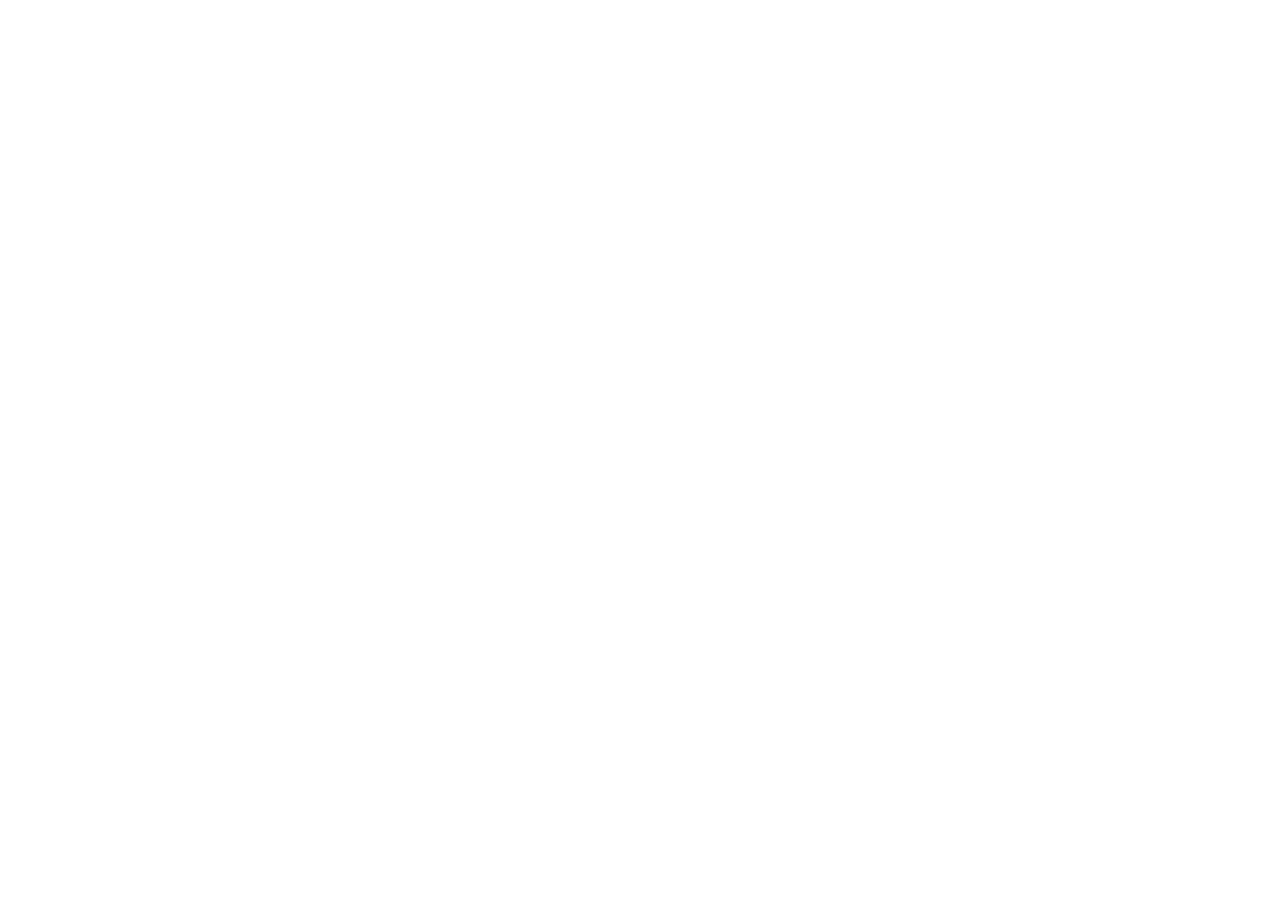
==== index.html @ 7a676fd5 "Made index.html and boilerplate" ====
<!DOCTYPE html>
<html lang="en">
<head>
    <meta charset="UTF-8">
    <meta http-equiv="X-UA-Compatible" content="IE=edge">
    <meta name="viewport" content="width=
    , initial-scale=1.0">
    <title>Document</title>
</head>
<body>
    
</body>
</html>
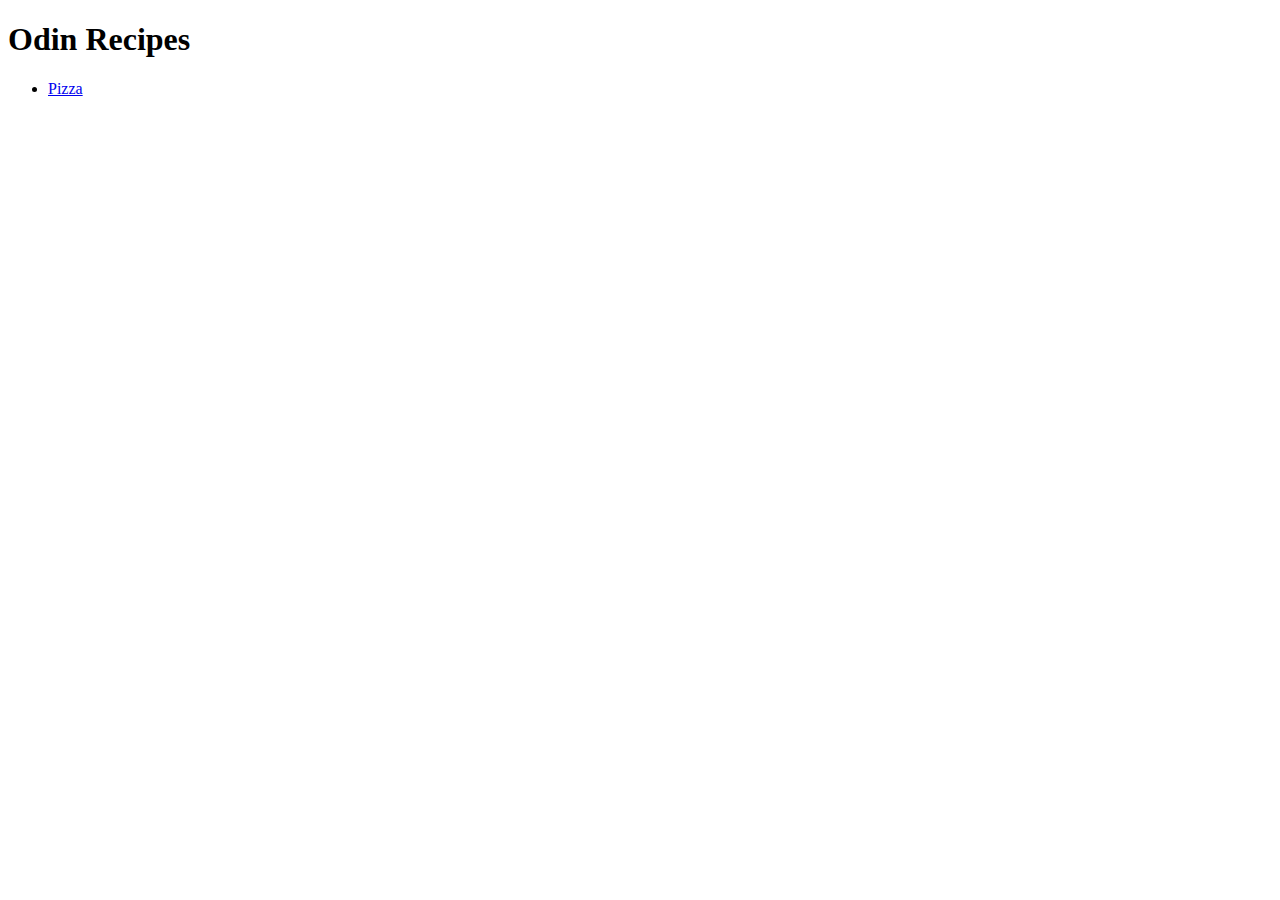
==== commit e1cf542d: "Made pizza page and linked to index" ====
--- a/index.html
+++ b/index.html
@@ -5,9 +5,12 @@
     <meta http-equiv="X-UA-Compatible" content="IE=edge">
     <meta name="viewport" content="width=
     , initial-scale=1.0">
-    <title>Document</title>
+    <title>Odin Recipes</title>
 </head>
 <body>
-    
+    <h1>Odin Recipes</h1>
+    <ul>
+        <li><a href='recipes/pizza.html'>Pizza</a></li>
+    </ul>
 </body>
 </html>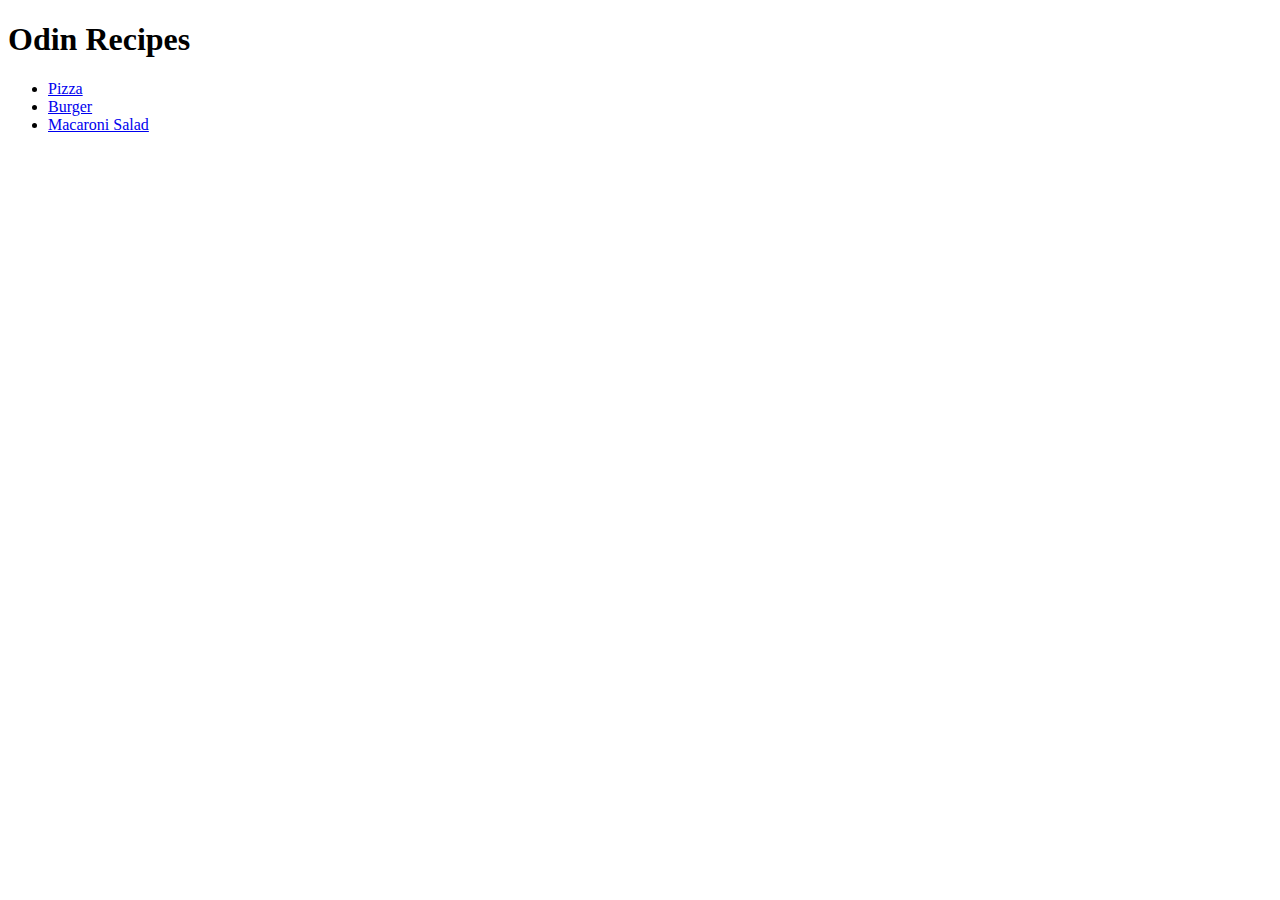
==== commit 518a4d9a: "Linked recipes to index.html" ====
--- a/index.html
+++ b/index.html
@@ -11,6 +11,8 @@
     <h1>Odin Recipes</h1>
     <ul>
         <li><a href='recipes/pizza.html'>Pizza</a></li>
+        <li><a href='recipes/burger.html'>Burger</a></li>
+        <li><a href='recipes/macaronisalad.html'>Macaroni Salad</a></li>
     </ul>
 </body>
 </html>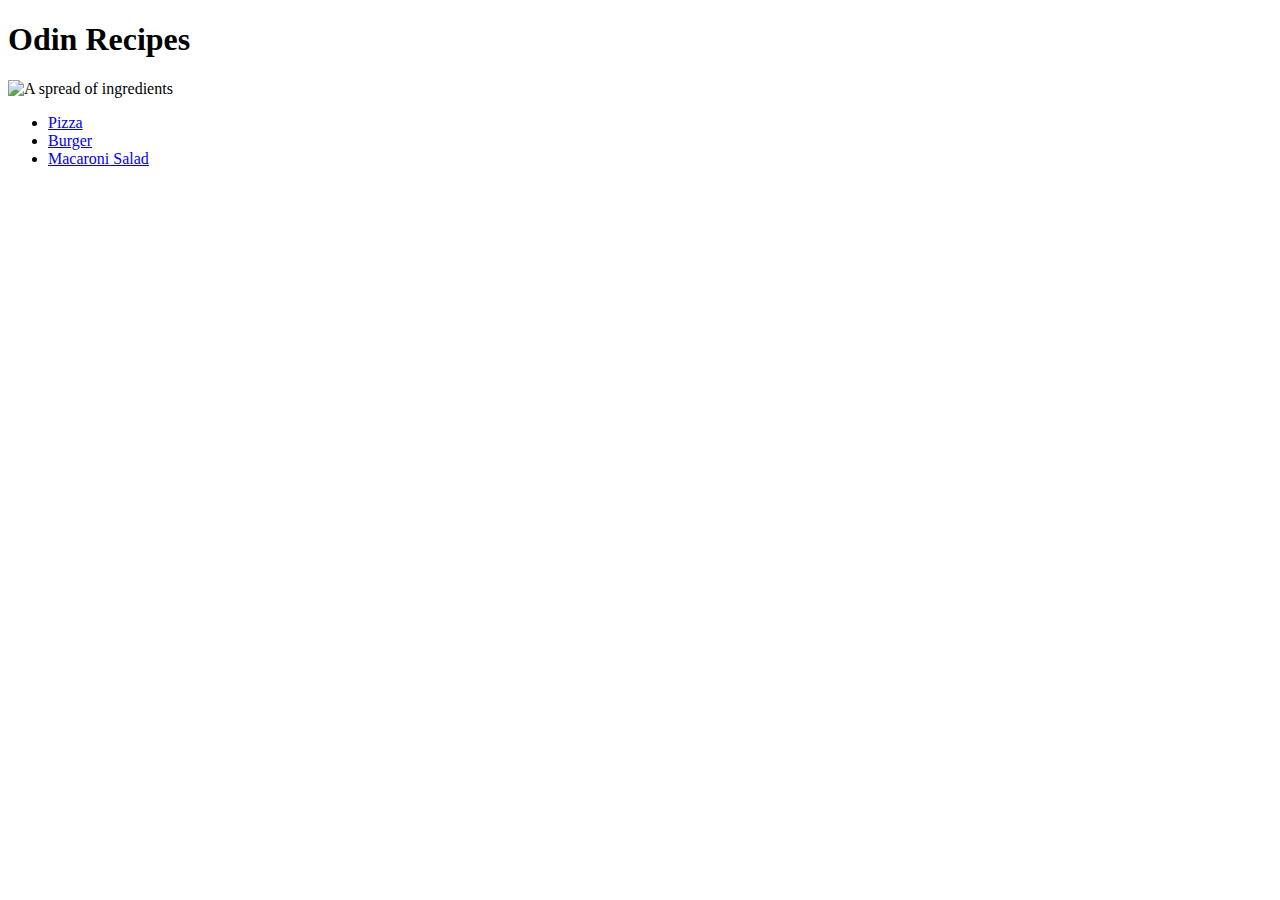
==== commit 19ef26d3: "Image" ====
--- a/index.html
+++ b/index.html
@@ -9,6 +9,7 @@
 </head>
 <body>
     <h1>Odin Recipes</h1>
+    <img src='https://media.istockphoto.com/photos/varied-food-carbohydrates-protein-vegetables-fruits-dairy-legumes-on-picture-id1218254547?b=1&k=20&m=1218254547&s=170667a&w=0&h=mOEC7x7qU5NC78mCULs-jAPeLkxy8opOvIbGSnwmAyw=' alt='A spread of ingredients'>
     <ul>
         <li><a href='recipes/pizza.html'>Pizza</a></li>
         <li><a href='recipes/burger.html'>Burger</a></li>
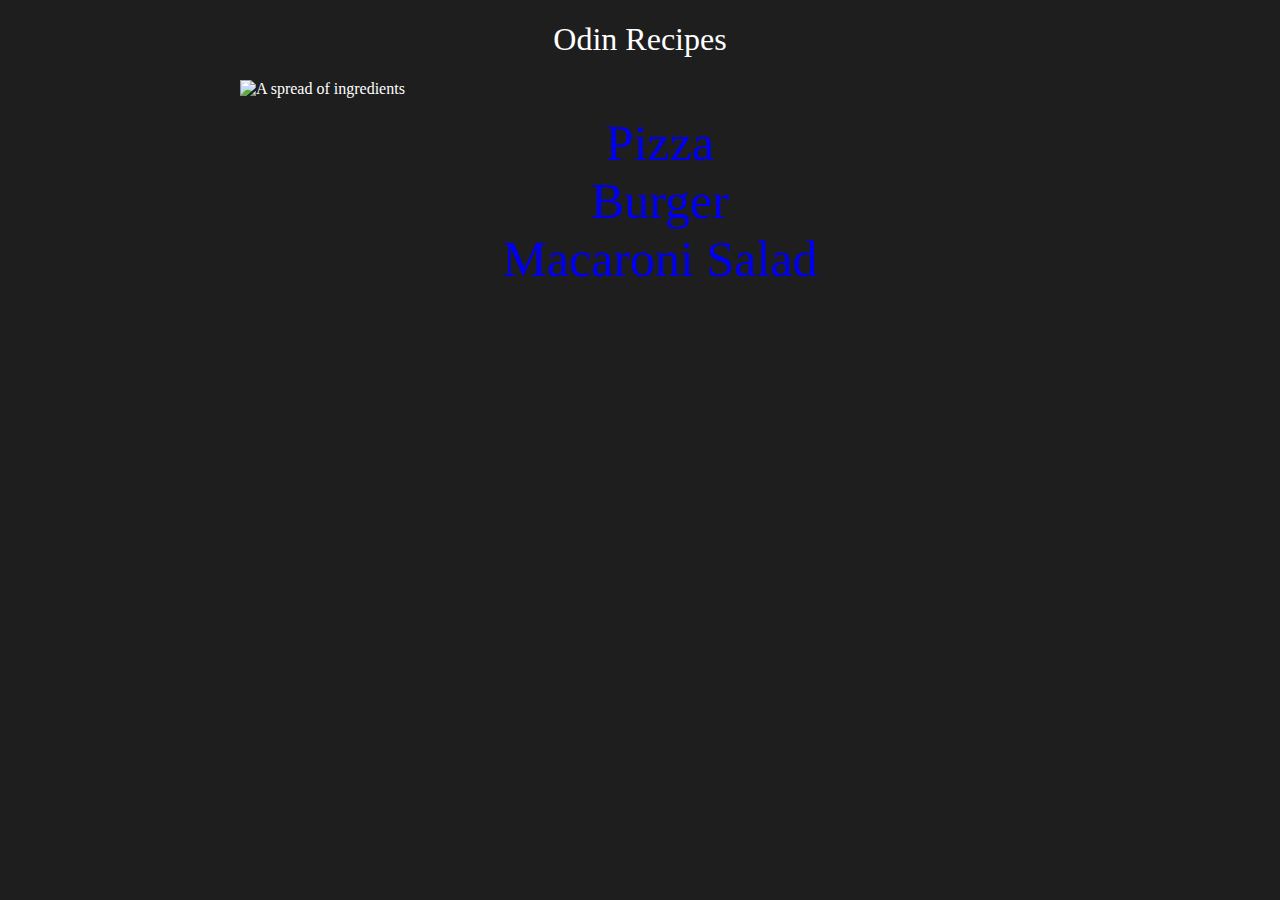
==== commit d830e6f5: "Styled index html" ====
--- a/index.html
+++ b/index.html
@@ -6,9 +6,10 @@
     <meta name="viewport" content="width=
     , initial-scale=1.0">
     <title>Odin Recipes</title>
+    <link rel='stylesheet' href='style.css'>
 </head>
 <body>
-    <h1>Odin Recipes</h1>
+    <h1 class='title'>Odin Recipes</h1>
     <img src='https://media.istockphoto.com/photos/varied-food-carbohydrates-protein-vegetables-fruits-dairy-legumes-on-picture-id1218254547?b=1&k=20&m=1218254547&s=170667a&w=0&h=mOEC7x7qU5NC78mCULs-jAPeLkxy8opOvIbGSnwmAyw=' alt='A spread of ingredients'>
     <ul>
         <li><a href='recipes/pizza.html'>Pizza</a></li>
--- a/style.css
+++ b/style.css
@@ -0,0 +1,39 @@
+body{
+    background-color: rgb(30, 30, 30);
+    color: white;
+    font-family: 'Times New Roman', Times, serif;
+}
+
+.title{
+    text-align: center;
+    font-weight: 500;
+}
+
+img{
+    display: block;
+    margin-left: auto;
+    margin-right: auto;
+    height: auto;
+    width: 800px;
+}
+
+ul>li{
+    list-style-type: none;
+    text-align: center;
+    font-size: 50px;
+}
+ul>li>a{
+    text-decoration: none;
+}
+ul>li>a:hover{
+    color: white;
+    text-decoration: underline;
+}
+ul>li>a:visited
+{
+    color: whitesmoke;
+}
+ul>li>a:active{
+
+    color: rgb(173, 173, 173)
+}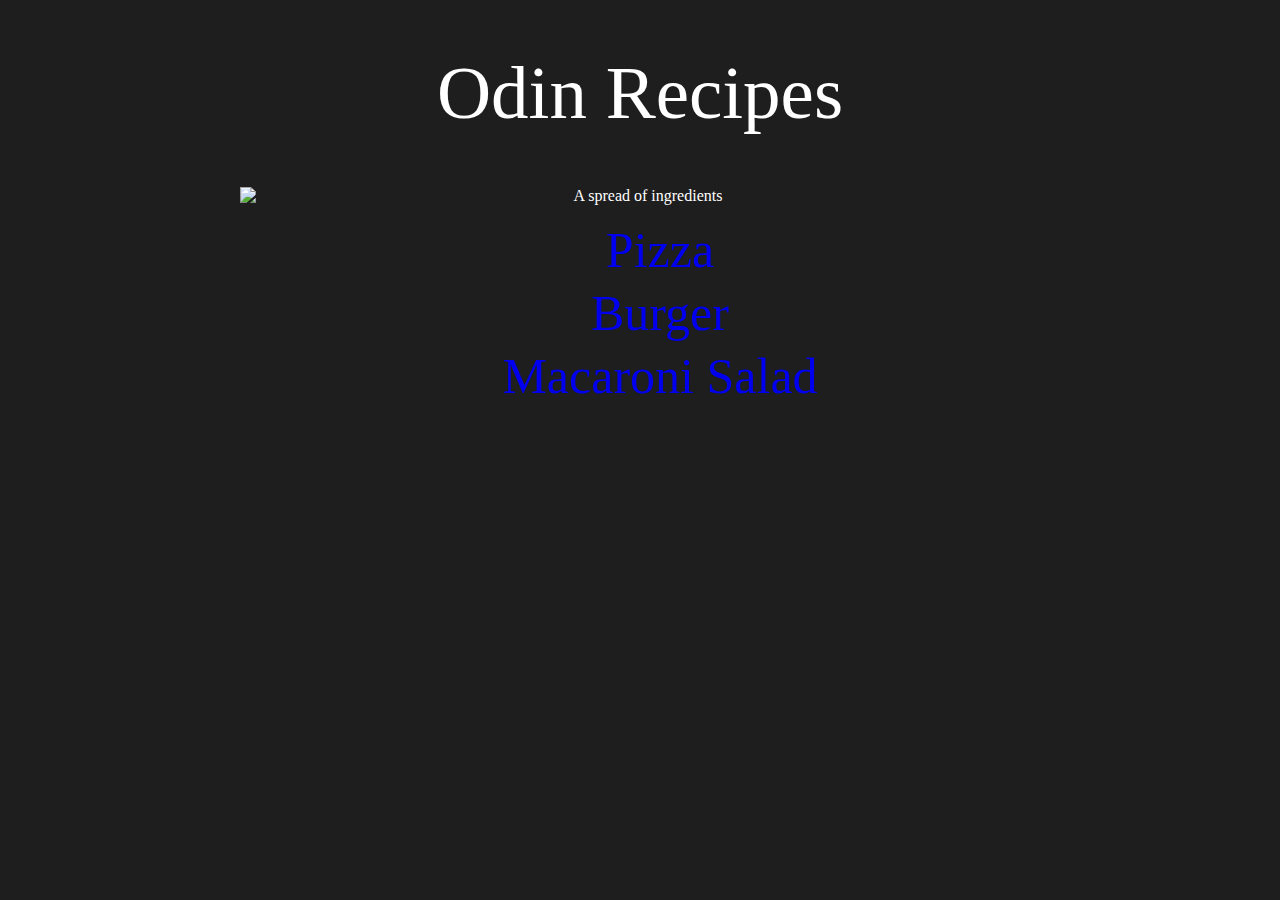
==== commit a293742e: "Styled recipe pages" ====
--- a/index.html
+++ b/index.html
@@ -6,12 +6,12 @@
     <meta name="viewport" content="width=
     , initial-scale=1.0">
     <title>Odin Recipes</title>
-    <link rel='stylesheet' href='style.css'>
+    <link href='style.css' rel='stylesheet'>
 </head>
 <body>
     <h1 class='title'>Odin Recipes</h1>
     <img src='https://media.istockphoto.com/photos/varied-food-carbohydrates-protein-vegetables-fruits-dairy-legumes-on-picture-id1218254547?b=1&k=20&m=1218254547&s=170667a&w=0&h=mOEC7x7qU5NC78mCULs-jAPeLkxy8opOvIbGSnwmAyw=' alt='A spread of ingredients'>
-    <ul>
+    <ul class='links'>
         <li><a href='recipes/pizza.html'>Pizza</a></li>
         <li><a href='recipes/burger.html'>Burger</a></li>
         <li><a href='recipes/macaronisalad.html'>Macaroni Salad</a></li>
--- a/style.css
+++ b/style.css
@@ -1,11 +1,14 @@
+/*GENERIC CSS*/
 body{
     background-color: rgb(30, 30, 30);
     color: white;
     font-family: 'Times New Roman', Times, serif;
+    text-align: center;
 }
 
 .title{
     text-align: center;
+    font-size: 75px;
     font-weight: 500;
 }
 
@@ -17,9 +20,9 @@
     width: 800px;
 }
 
-ul>li{
+ul.links>li{
+    text-align: center;
     list-style-type: none;
-    text-align: center;
     font-size: 50px;
 }
 ul>li>a{
@@ -36,4 +39,32 @@
 ul>li>a:active{
 
     color: rgb(173, 173, 173)
-}+}
+
+/*RECIPES CSS*/
+
+.desc, h3
+{
+    font-size: 50px;
+    font-weight: 200;
+    text-decoration: underline;
+}
+
+p
+{
+    margin-left: 200px;
+    margin-right: 200px;
+    font-size: 25px;
+}
+
+.ingredients, ol
+{
+    display: inline-block;
+    font-size: 25px;
+}
+li
+{
+    padding-bottom: 5px;
+    text-align: left;
+}
+
